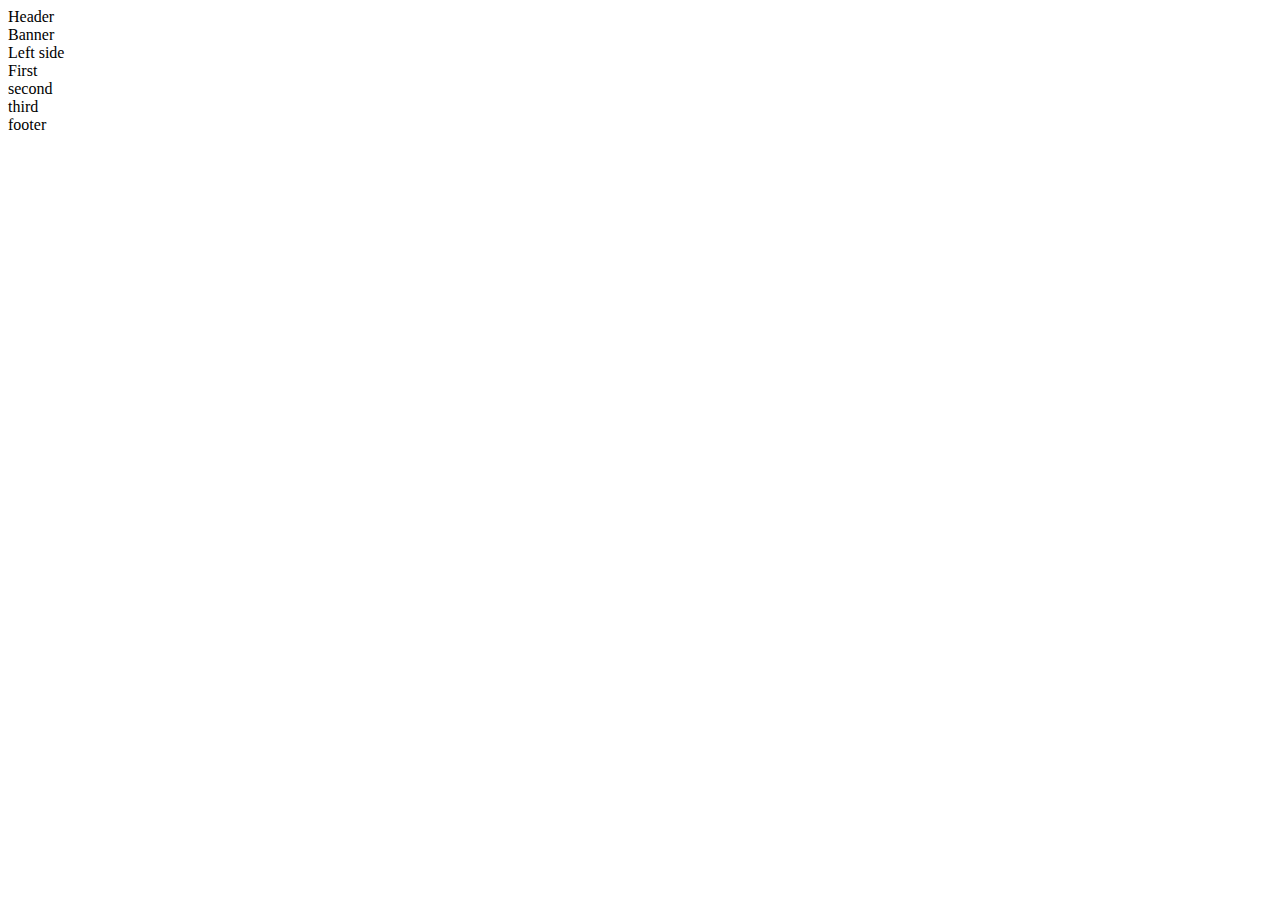
==== second.html @ 279fee5d "Add files via upload" ====
<!DOCTYPE html>
<html lang="en">
<head>
    <meta charset="UTF-8">
    <meta http-equiv="X-UA-Compatible" content="IE=edge">
    <meta name="viewport" content="width=device-width, initial-scale=1.0">
    <title>Document</title>
    <link href="./fram.css" rel="stylesheet">
</head>
<body>
    
        <div class="header">Header</div>
        <div class="banner">Banner</div>
        <div class="leftside">Left side</div>
        <div class="content">
            <div class="four">
                <div class="first">First</div>
                <div class="second">second</div>
            </div>
            <div class="third">third</div>
        </div>
       <div class="footer">footer</div>
    
</html>
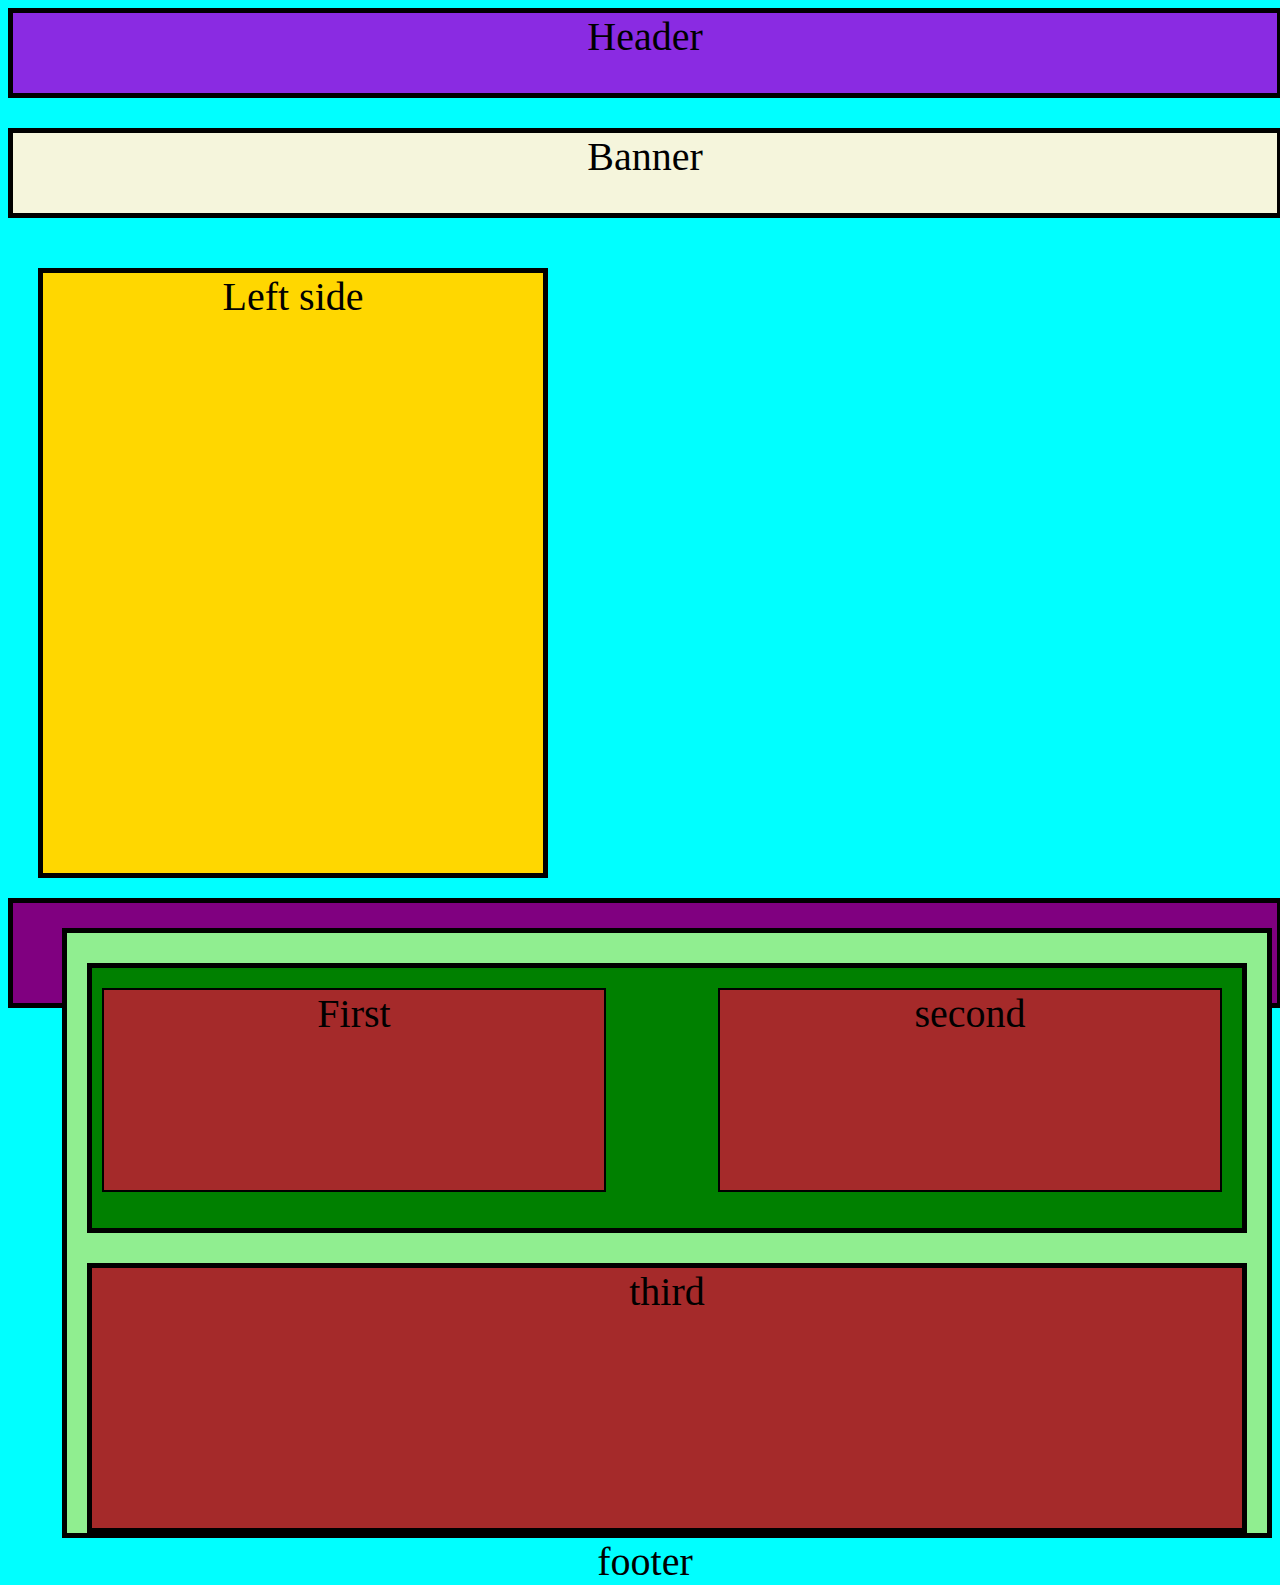
==== commit c9db9e79: "Update second.html" ====
--- a/second.html
+++ b/second.html
@@ -5,7 +5,7 @@
     <meta http-equiv="X-UA-Compatible" content="IE=edge">
     <meta name="viewport" content="width=device-width, initial-scale=1.0">
     <title>Document</title>
-    <link href="./fram.css" rel="stylesheet">
+    <link href="css/fram.css" rel="stylesheet">
 </head>
 <body>
     
@@ -21,4 +21,4 @@
         </div>
        <div class="footer">footer</div>
     
-</html>+</html>
--- a/css/fram.css
+++ b/css/fram.css
@@ -0,0 +1,122 @@
+/* .header{height: 200px;
+        width: 100%;
+      border: 2px solid red;
+       }
+      
+
+      .footer{height: 200px;
+              width: 100%;
+              border: 2px solid red;}
+
+        .sidebar{height: 600px;
+                 width: 10%;
+                border: 2px solid red;
+                 float: left;}
+            
+       .content{height: 600px;
+                width: 100%;
+                border: 2px solid red;
+                  }
+    *{text-align: center;
+       } */
+body {
+  background-color: aqua;
+}
+
+.header {
+  height: 80px;
+  width: 100%;
+  border: 5px solid black;
+  text-align: center;
+  background-color: blueviolet;
+  font-size: 40px;
+}
+
+.banner {
+  height: 80px;
+  width: 100%;
+  border: 5px solid black;
+  margin-top: 30px;
+  text-align: center;
+  background-color: beige;
+  font-size: 40px;
+}
+
+.leftside {
+  height: 600px;
+  width: 500px;
+  float: left;
+  border: 5px solid black;
+  margin-top: 50px;
+  margin-left: 30px;
+  text-align: center;
+  background-color: gold;
+  font-size: 40px;
+}
+
+.content {
+  height: 600px;
+  width: 1200px;
+  border: 5px solid black;
+  margin-top: 50px;
+  border: 5px solid black;
+  float: right;
+  background-color: lightgreen;
+}
+
+.four {
+  height: 260px;
+  width: 1150px;
+  border: 5px solid black;
+  margin-top: 30px;
+  margin-left: 20px;
+  background-color: green;
+}
+
+.third {
+  height: 260px;
+  width: 1150px;
+  border: 5px solid black;
+  margin-top: 30px;
+  margin-left: 20px;
+  margin-bottom: 15px;
+  text-align: center;
+  background-color: brown;
+  font-size: 40px;
+}
+
+.footer {
+  width: 100%;
+  height: 100px;
+  margin-top: 680px;
+  
+  border: 5px solid black;
+  text-align: center;
+  background-color: purple;
+  font-size: 40px;
+}
+
+
+.first {
+  height: 200px;
+  width: 500px;
+  border: 2px solid black;
+  margin-left: 10px;
+  float: left;
+  margin-top: 20px;
+  text-align: center;
+  background-color: brown;
+  font-size: 40px;
+}
+
+.second {
+  height: 200px;
+  width: 500px;
+  border: 2px solid black;
+  float: right;
+  margin-right: 20px;
+  margin-top: 20px;
+  text-align: center;
+  background-color: brown;
+  font-size: 40px;
+}